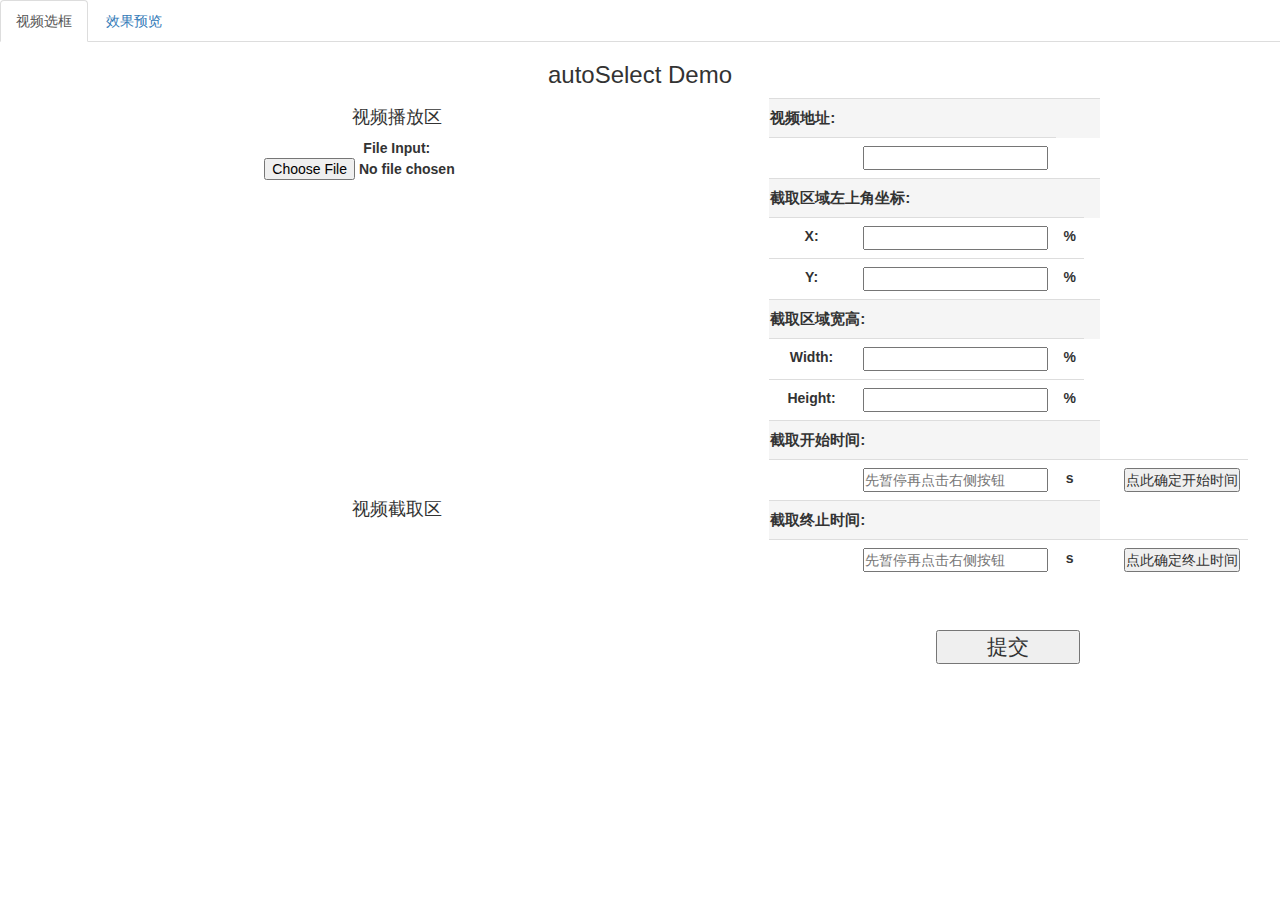
==== index.html @ 5bff0b01 "first commit" ====
<!DOCTYPE html>
<html lang="en">
<head>
	<meta charset="utf-8"/>
	<title>autoSelect Demo</title>
	<link rel="stylesheet" type="text/css" href="css/basic.css">
	<link rel="stylesheet" type="text/css" href="css/imgareaselect-default.css">
	<link rel="stylesheet" type="text/css" href="css/bootstrap.min.css">
</head>
<body>
	<ul class="nav nav-tabs">
	    <li class="active"><a href="#">视频选框</a></li>
	 	<li><a href="preview.html">效果预览</a></li>
	</ul>
	<div id="container">
		<div id="header">
			<h3>autoSelect Demo</h3>
		</div>
		<div id="main">
			<div id="left">
				<h4>视频播放区</h4> 
				<form method="post" action="" enctype="multipart/form-data">
					<label>File Input: <input type="file" name="file" id="file" />
					</label>	
					<div id="uploads">
						<video id="video" width="600" height="300" autoplay>
						</video>
					</div>
					<div>
						<h4>视频截取区</h4>
						<canvas style="display:none;" id="canvas" width="600" height="300" ></canvas>
						<img id="myImg">
					</div>
					<br>
					<br>
				</form>
			</div>
			<div id="right">
				<div style="padding-left:0.5em">
				    <form role="form" id="form" method="GET" action="../cgi-bin/tracker.cgi" >
				    
				    <table class="table">

				    	<tr class="active">
				          <td colspan="4" style="font-size: 110%; font-weight: bold; text-align: left; padding-left: 0.1em;"><b>视频地址:</b></td>
				        </tr>
				    	<tr>
				        	<td></td>
				        	<td>
				        		<input type="text" name="location" id="location">
				        	</td>
				        </tr>
				        
				        <tr class="active">
				          <td colspan="4" style="font-size: 110%; font-weight: bold; text-align: left; padding-left: 0.1em;"><b>截取区域左上角坐标:</b></td>
				        </tr>
				        <tr>
				          	<td style="width: 10%;"><b>X:</b>
				          	</td>
			 		        <td style="width: 30%;"><input calss="form-control" type="text" id="x" name="LTX"  readonly></td>
			 		        <td><b>%</b></td>
				        </tr>
				      
				        <tr>
				          <td><b>Y:</b></td>
				          <td><input type="text" id="y" name="LTY" value="" readonly ></td>
				          <td><b>%</b></td>
				        </tr>

				         <tr class="active">
				          <td colspan="4" style="font-size: 110%; font-weight: bold; text-align: left; padding-left: 0.1em;"><b>截取区域宽高:</b></td>
				        </tr>
				         <tr>
			 		        <td style="width: 20%;"><b>Width:</b></td>
				   		    <td><input type="text" name="boxWidth" value="" id="w" readonly ></td>
				   		     <td><b>%</b></td>
				        </tr>
				        <tr>
				          <td><b>Height:</b></td>
				          <td><input type="text" id="h" name="boxHeight" value="" readonly ></td>
				          <td><b>%</b></td>
				        </tr>

				        <tr class="active">
				          <td colspan="4" style="font-size: 110%; font-weight: bold; text-align: left; padding-left: 0.1em;"><b>截取开始时间:</b></td>
				        </tr>
				        <tr>
				        	<td></td>
				        	<td><input type="text" name="startTime" id="startTime" placeholder="先暂停再点击右侧按钮" readonly></td>
				        	<td><b>s</b></td>
				        	<td></td>
				        	<td></td>
				        	<td><input style="width:100%;font-size:100%" type="button" id="btn1"/ value="点此确定开始时间"></td>
				        </tr>
				        <tr class="active">
				          <td colspan="4" style="font-size: 110%; font-weight: bold; text-align: left; padding-left: 0.1em;"><b>截取终止时间:</b></td>
				        </tr>
				        <tr>
				        	<td></td>
				        	<td><input type="text" name="endTime" id="endTime" placeholder="先暂停再点击右侧按钮" readonly></td>
				        	<td><b>s</b></td>
				        	<td></td>
				        	<td></td>
				        	<td><input style="width:100%;font-size:100%" type="button" id="btn2"/ value="点此确定终止时间"></td>
				        </tr>
				        
				        
				    </table>
				    
				    <input style="margin-top:30px;width:30%;font-size:150%" type="submit" value="提交">
				   </form>
			
				</div>
			</div>	
		</div>	
	</div>
	<script type="text/javascript" src="js/jquery-1.11.3.min.js"></script>
	<script type="text/javascript" src="js/bootstrap.min.js"></script>
	<script type="text/javascript" src="js/jquery.imgareaselect.min.js"></script>
	<script type="text/javascript" src="js/select.js"></script>
	
	 <script type="text/javascript" src="js/jquery.ajaxfileupload.js"></script>
	<script type="text/javascript">
		$(document).ready(function() {
			$("#file").AjaxFileUpload({
				onComplete: function(filename, response) {
						$("#video").attr("src", filename).attr("controls","controls")
				}
			});

		});
	 </script>
	<script type="text/javascript" src="js/information.js"></script>
</body>
</html>
---- css/basic.css ----
*{
  margin:0px;
  padding:0px;
}
body{
  text-align: center;
  line-height: 1em;
}
#container{
  width:100%;
  height:100%;
  margin:0 auto;
  padding:0px;
  /*background:blue;*/
}
#header{
  width:100%;
  height:8%;
  /*background:blue;*/
}
#main{
  width:95%;
  height:80%;
  margin:0 auto;
  padding:0px;
  /*background:green;*/
}
#left{
  float: left;
  /*display: inline-block;*/
  width:60%;
  margin:0px;
  padding:0px;
  /*background:red;*/
}
#right{
  float: left;
  /*display: inline-block;*/
  width:40%;
  margin:0px;
  padding:0px;
  /*background:pink;	*/
}
#uploads{
  width:100%;
  height:100%;
  /*background-color: pink;*/
}
---- css/imgareaselect-default.css ----
/*
 * imgAreaSelect default style
 */

.imgareaselect-border1 {
	background: url(border-v.gif) repeat-y left top;
}

.imgareaselect-border2 {
    background: url(border-h.gif) repeat-x left top;
}

.imgareaselect-border3 {
    background: url(border-v.gif) repeat-y right top;
}

.imgareaselect-border4 {
    background: url(border-h.gif) repeat-x left bottom;
}

.imgareaselect-border1, .imgareaselect-border2,
.imgareaselect-border3, .imgareaselect-border4 {
    filter: alpha(opacity=50);
	opacity: 0.5;
}

.imgareaselect-handle {
    background-color: #fff;
    border: solid 1px #000;
    filter: alpha(opacity=50);
    opacity: 0.5;
}

.imgareaselect-outer {
    background-color: #000;
    filter: alpha(opacity=50);
    opacity: 0.5;
}

.imgareaselect-selection {  
}
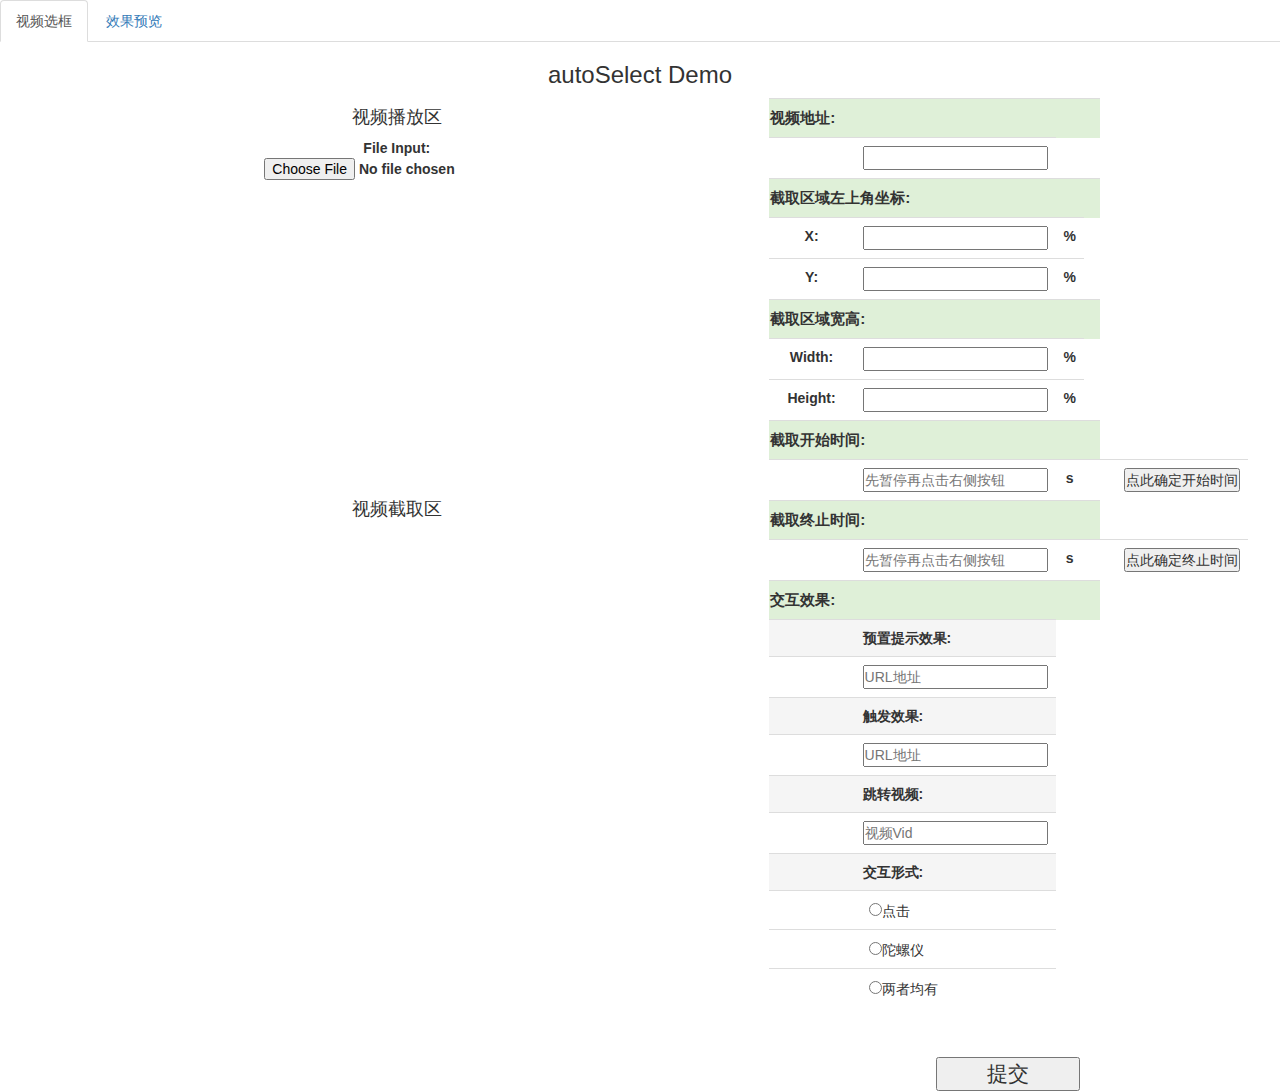
==== commit 61ea5d80: "second commit" ====
--- a/index.html
+++ b/index.html
@@ -41,7 +41,7 @@
 				    
 				    <table class="table">
 
-				    	<tr class="active">
+				    	<tr class="success">
 				          <td colspan="4" style="font-size: 110%; font-weight: bold; text-align: left; padding-left: 0.1em;"><b>视频地址:</b></td>
 				        </tr>
 				    	<tr>
@@ -51,7 +51,7 @@
 				        	</td>
 				        </tr>
 				        
-				        <tr class="active">
+				        <tr class="success">
 				          <td colspan="4" style="font-size: 110%; font-weight: bold; text-align: left; padding-left: 0.1em;"><b>截取区域左上角坐标:</b></td>
 				        </tr>
 				        <tr>
@@ -67,7 +67,7 @@
 				          <td><b>%</b></td>
 				        </tr>
 
-				         <tr class="active">
+				         <tr class="success">
 				          <td colspan="4" style="font-size: 110%; font-weight: bold; text-align: left; padding-left: 0.1em;"><b>截取区域宽高:</b></td>
 				        </tr>
 				         <tr>
@@ -81,7 +81,7 @@
 				          <td><b>%</b></td>
 				        </tr>
 
-				        <tr class="active">
+				        <tr class="success">
 				          <td colspan="4" style="font-size: 110%; font-weight: bold; text-align: left; padding-left: 0.1em;"><b>截取开始时间:</b></td>
 				        </tr>
 				        <tr>
@@ -92,7 +92,7 @@
 				        	<td></td>
 				        	<td><input style="width:100%;font-size:100%" type="button" id="btn1"/ value="点此确定开始时间"></td>
 				        </tr>
-				        <tr class="active">
+				        <tr class="success">
 				          <td colspan="4" style="font-size: 110%; font-weight: bold; text-align: left; padding-left: 0.1em;"><b>截取终止时间:</b></td>
 				        </tr>
 				        <tr>
@@ -103,7 +103,49 @@
 				        	<td></td>
 				        	<td><input style="width:100%;font-size:100%" type="button" id="btn2"/ value="点此确定终止时间"></td>
 				        </tr>
-				        
+				        <tr class="success">
+				          <td colspan="4" style="font-size: 110%; font-weight: bold; text-align: left; padding-left: 0.1em;"><b>交互效果:</b></td>
+				        </tr>
+				        <tr class="active">
+				        	<td></td>
+				        	<td  style="font-size: 100%; text-align: left; "><b>预置提示效果:</b></td>
+				        </tr>
+				        <tr>
+				        	<td></td>
+				        	<td><input type="url" name="url1" placeholder="URL地址" required></td>
+				        </tr>
+				        <tr class="active">
+				        	<td></td>
+				        	<td  style="font-size: 100%; text-align: left; "><b>触发效果:</b></td>
+				        </tr>
+				        <tr>
+				        	<td></td>
+				       		<td><input type="url" name="url2" placeholder="URL地址" required></td>
+				        </tr>
+				        <tr class="active">
+				        	<td></td>
+				        	<td  style="font-size: 100%; text-align: left; "><b>跳转视频:</b></td>
+				        </tr>
+				        <tr>
+				        	<td></td>
+				        	<td><input type="url" name="vid" placeholder="视频Vid" required></td>
+				        </tr>
+				        <tr class="active">
+				        	<td></td>
+				        	<td  style="font-size: 100%; text-align: left; "><b>交互形式:</b></td>
+				        </tr>
+				        <tr>
+				        	<td></td>
+				        	<td style="text-align:left;padding-left:1em;"><input type="radio" name="interact" value="0" required>点击</td>
+				        </tr>
+				        <tr>
+				        	<td></td>
+				        	 <td style="text-align:left;padding-left:1em;"><input type="radio" name="interact" value="1" required>陀螺仪</td>
+				        </tr>
+				        <tr>
+				        	<td></td>
+				        	<td style="text-align:left;padding-left:1em;"><input type="radio" name="interact" value="2" required>两者均有</td>
+				        </tr>  
 				        
 				    </table>
 				    
